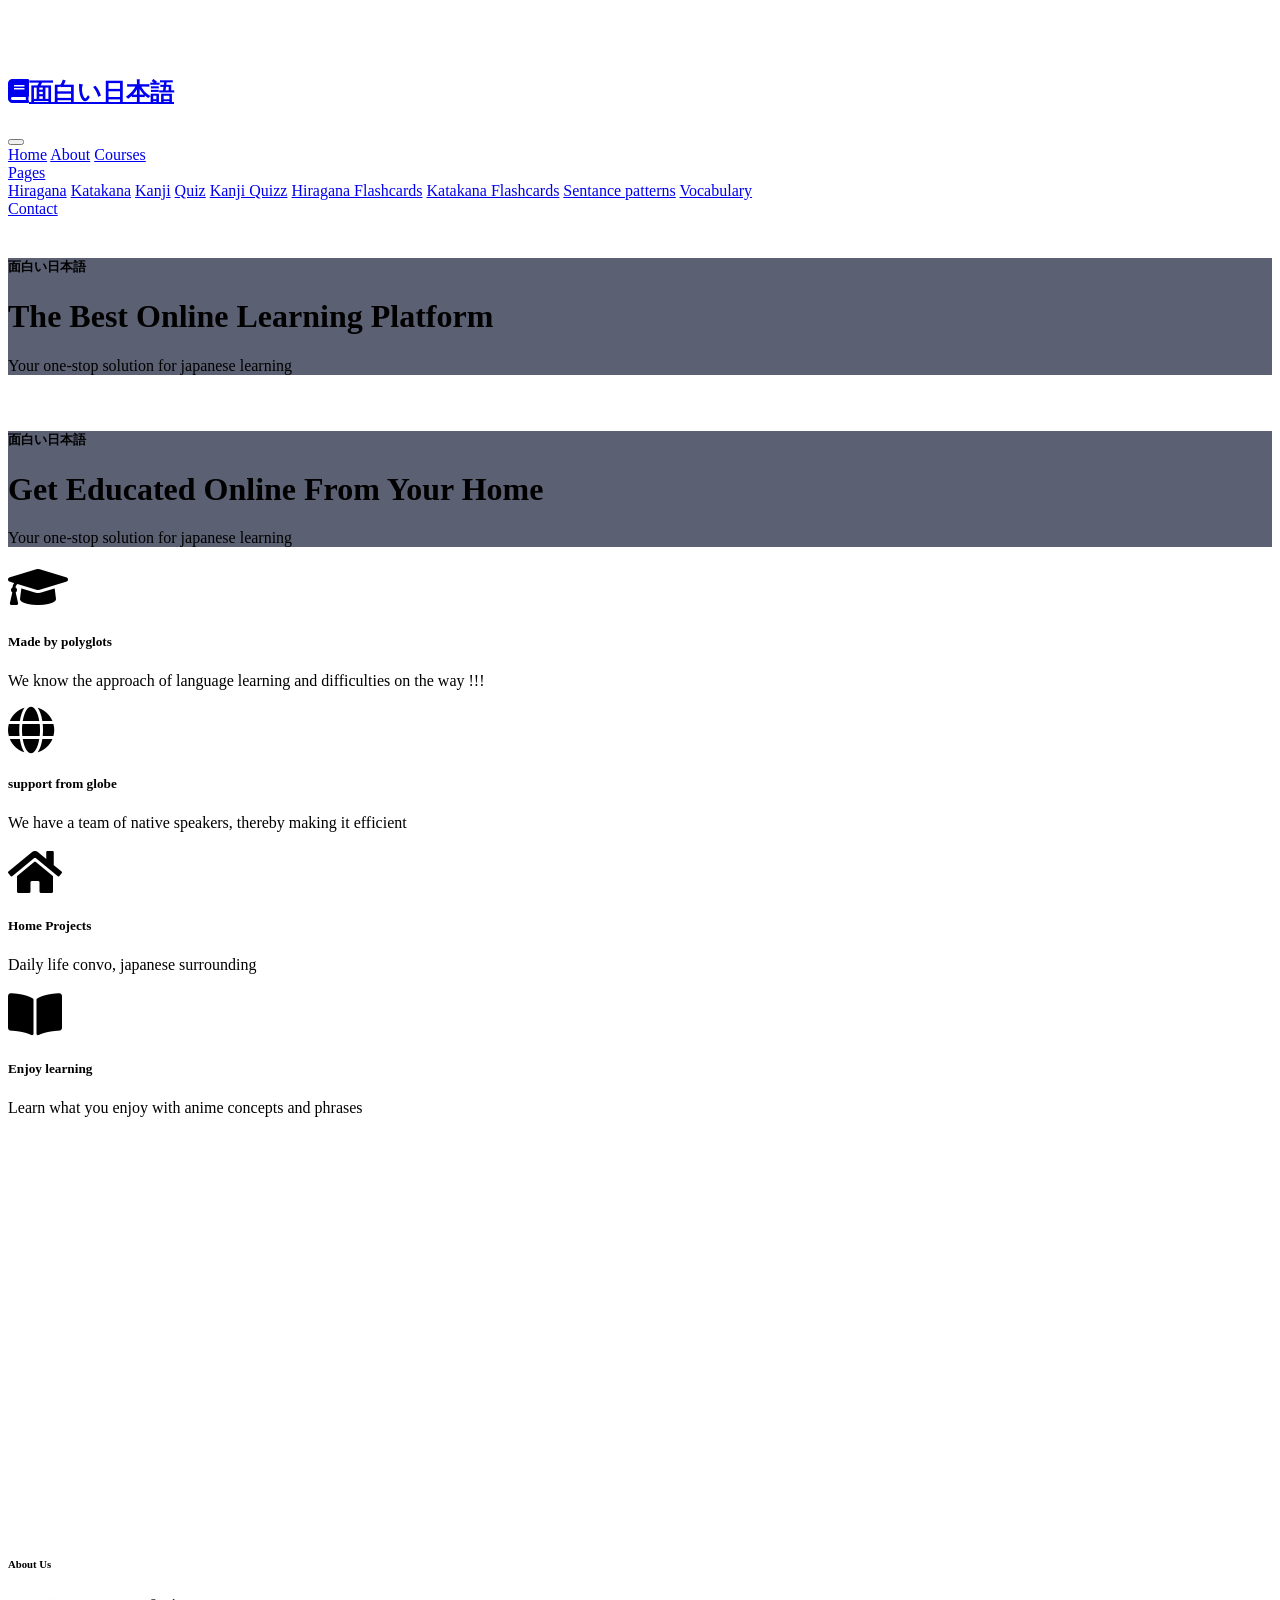
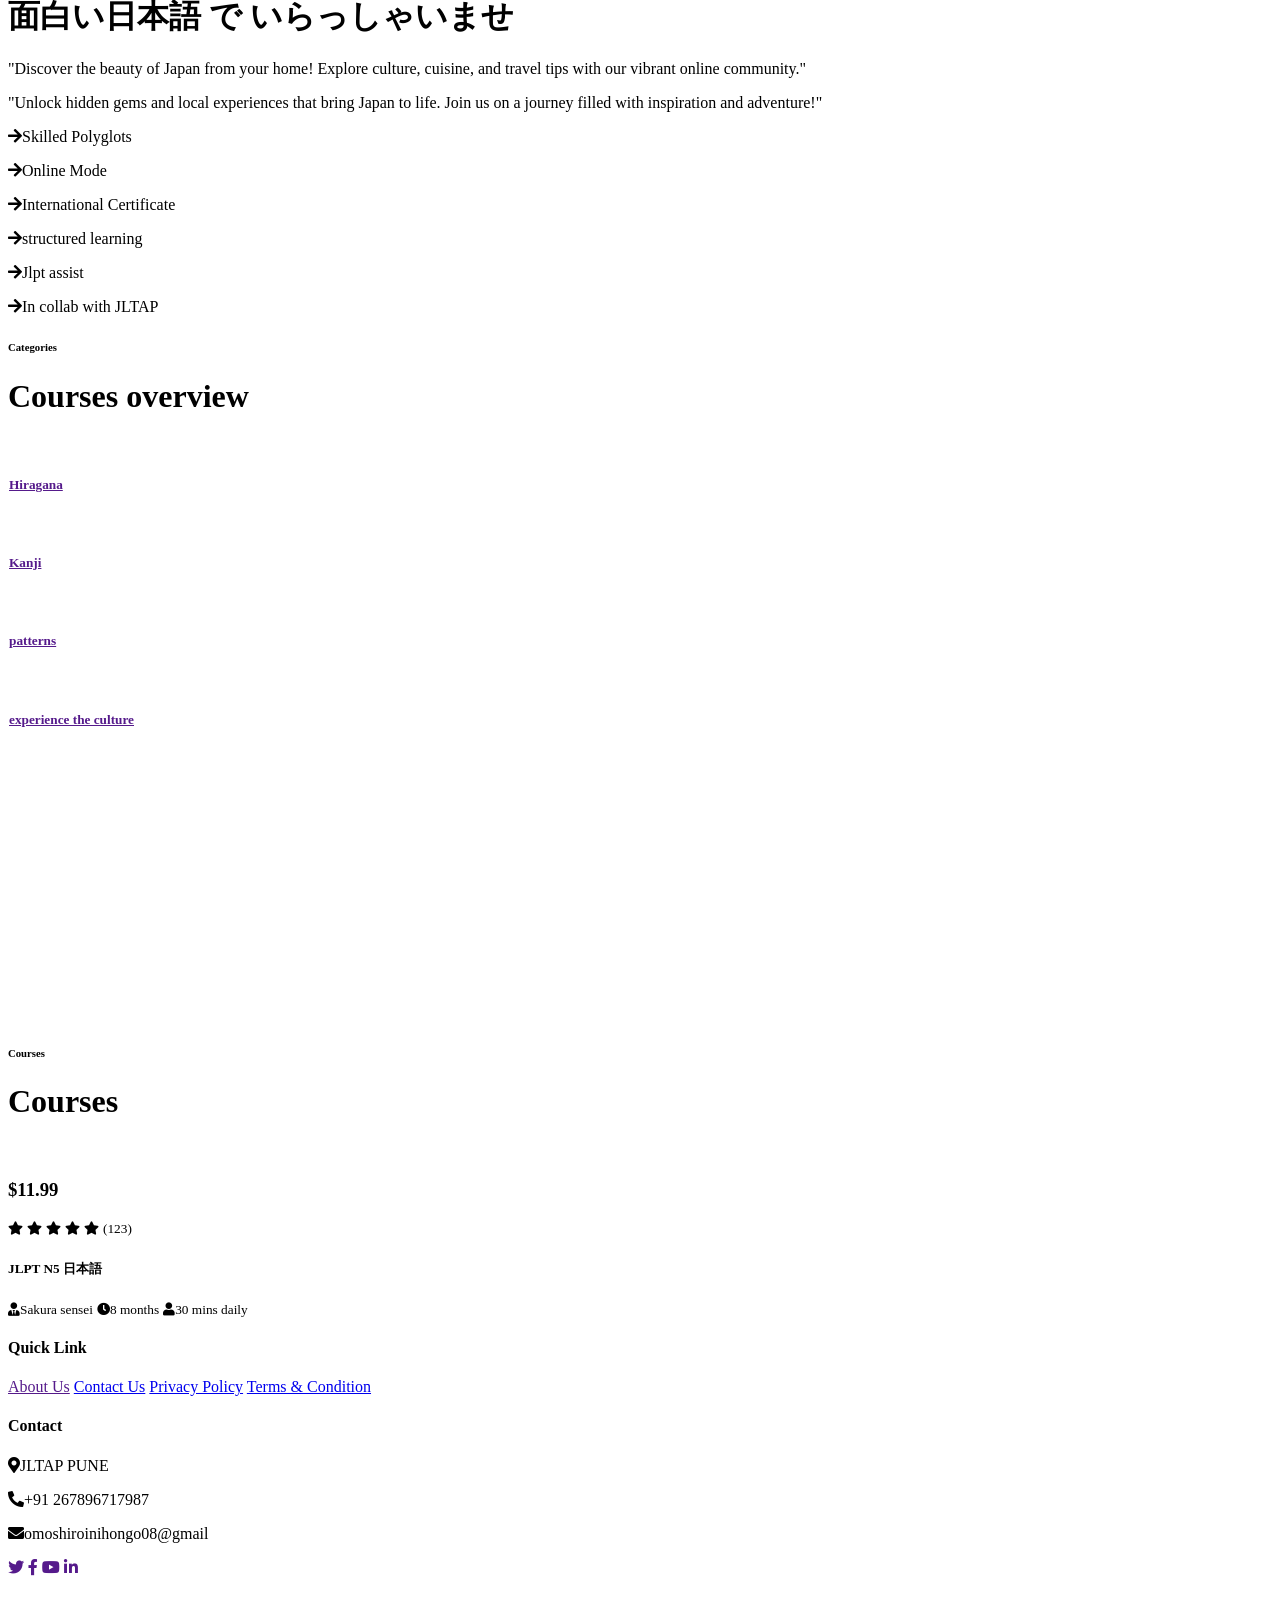
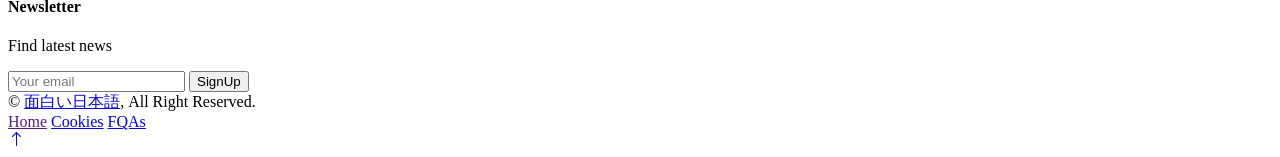
==== index.html @ 9f899f4e "Add files via upload" ====
<!DOCTYPE html>
<html lang="en">

<head>
    <meta charset="utf-8">
    <title>eLEARNING - eLearning HTML Template</title>
    <meta content="width=device-width, initial-scale=1.0" name="viewport">
    <meta content="" name="keywords">
    <meta content="" name="description">

    <!-- Favicon -->    
    <link href="img/favicon.ico" rel="icon">

    <!-- Google Web Fonts -->
    <link rel="preconnect" href="https://fonts.googleapis.com">
    <link rel="preconnect" href="https://fonts.gstatic.com" crossorigin>
    <link href="https://fonts.googleapis.com/css2?family=Heebo:wght@400;500;600&family=Nunito:wght@600;700;800&display=swap" rel="stylesheet">

    <!-- Icon Font Stylesheet -->
    <link href="https://cdnjs.cloudflare.com/ajax/libs/font-awesome/5.10.0/css/all.min.css" rel="stylesheet">
    <link href="https://cdn.jsdelivr.net/npm/bootstrap-icons@1.4.1/font/bootstrap-icons.css" rel="stylesheet">

    <!-- Libraries Stylesheet -->
    <link href="lib/animate/animate.min.css" rel="stylesheet">
    <link href="lib/owlcarousel/assets/owl.carousel.min.css" rel="stylesheet">

    <!-- Customized Bootstrap Stylesheet -->
    <link href="css/bootstrap.min.css" rel="stylesheet">

    <!-- Template Stylesheet -->
    <link href="css/style.css" rel="stylesheet">
</head>

<body>
    <!-- Spinner Start -->
    <div id="spinner" class="show bg-white position-fixed translate-middle w-100 vh-100 top-50 start-50 d-flex align-items-center justify-content-center">
        <div class="spinner-border text-primary" style="width: 3rem; height: 3rem;" role="status">
            <span class="sr-only">Loading...</span>
        </div>
    </div>
    <!-- Spinner End -->

    <!-- Navbar Start -->
<nav class="navbar navbar-expand-lg bg-white navbar-light shadow sticky-top p-0">
    <a href="index.html" class="navbar-brand d-flex align-items-center px-4 px-lg-5">
        <h2 class="m-0 text-primary"><i class="fa fa-book me-3"></i>面白い日本語</h2>
    </a>
    <button type="button" class="navbar-toggler me-4" data-bs-toggle="collapse" data-bs-target="#navbarCollapse">
        <span class="navbar-toggler-icon"></span>
    </button>
    <div class="collapse navbar-collapse" id="navbarCollapse">
        <div class="navbar-nav ms-auto p-4 p-lg-0">
            <a href="index.html" class="nav-item nav-link active">Home</a>
            <a href="about.html" class="nav-item nav-link"target="_blank">About</a>
            <a href="courses.html" class="nav-item nav-link"target="_blank">Courses</a>
            <div class="nav-item dropdown">
                <a href="#" class="nav-link dropdown-toggle" data-bs-toggle="dropdown">Pages</a>
                <div class="dropdown-menu fade-down m-0">
                    <a href="Hiragana.html" class="dropdown-item" target="_blank">Hiragana</a>
                    <a href="katakana.html" class="dropdown-item" target="_blank">Katakana</a>
                    <a href="kanji.html" class="dropdown-item" target="_blank">Kanji</a>
                    <a href="quiz.html" class="dropdown-item" target="_blank">Quiz</a>
                    <a href="kanji quiz.html" class="dropdown-item" target="_blank">Kanji Quizz</a>
                    <a href="hiraganaflashcards.html" class="dropdown-item" target="_blank">Hiragana Flashcards</a>
                    <a href="katakanaflashcards.html" class="dropdown-item" target="_blank">Katakana Flashcards</a>
                    <a href="sentance paterns.html" class="dropdown-item" target="_blank">Sentance patterns</a>
                    <a href="vocab.html" class="dropdown-item" target="_blank">Vocabulary</a>
                </div>
            </div>
            <a href="contact.html" class="nav-item nav-link">Contact</a>
        </div>
    </div>
</nav>
<!-- Navbar End -->

    <!-- Carousel Start -->
    <div class="container-fluid p-0 mb-5">
        <div class="owl-carousel header-carousel position-relative">
            <div class="owl-carousel-item position-relative">
                <img class="img-fluid" src="img/nihon-1.jpg" alt="">
                <div class="position-absolute top-0 start-0 w-100 h-100 d-flex align-items-center" style="background: rgba(24, 29, 56, .7);">
                    <div class="container">
                        <div class="row justify-content-start">
                            <div class="col-sm-10 col-lg-8">
                                <h5 class="text-primary text-uppercase mb-3 animated slideInDown">面白い日本語</h5>
                                <h1 class="display-3 text-white animated slideInDown">The Best Online Learning Platform</h1>
                                <p class="fs-5 text-white mb-4 pb-2">Your one-stop solution for japanese learning</p>
                            </div>
                        </div>
                    </div>
                </div>
            </div>
            <div class="owl-carousel-item position-relative">
                <img class="img-fluid" src="img/nihon-2.jpg" alt="">
                <div class="position-absolute top-0 start-0 w-100 h-100 d-flex align-items-center" style="background: rgba(24, 29, 56, .7);">
                    <div class="container">
                        <div class="row justify-content-start">
                            <div class="col-sm-10 col-lg-8">
                                <h5 class="text-primary text-uppercase mb-3 animated slideInDown">面白い日本語</h5>
                                <h1 class="display-3 text-white animated slideInDown">Get Educated Online From Your Home</h1>
                                <p class="fs-5 text-white mb-4 pb-2">Your one-stop solution for japanese learning</p>
                            </div>
                        </div>
                    </div>
                </div>
            </div>
        </div>
    </div>
    <!-- Carousel End -->


    <!-- Service Start -->
    <div class="container-xxl py-5">
        <div class="container">
            <div class="row g-4">
                <div class="col-lg-3 col-sm-6 wow fadeInUp" data-wow-delay="0.1s">
                    <div class="service-item text-center pt-3">
                        <div class="p-4">
                            <i class="fa fa-3x fa-graduation-cap text-primary mb-4"></i>
                            <h5 class="mb-3">Made by polyglots</h5>
                            <p>We know the approach of language learning and difficulties on the way !!!</p>
                        </div>
                    </div>
                </div>
                <div class="col-lg-3 col-sm-6 wow fadeInUp" data-wow-delay="0.3s">
                    <div class="service-item text-center pt-3">
                        <div class="p-4">
                            <i class="fa fa-3x fa-globe text-primary mb-4"></i>
                            <h5 class="mb-3">support from globe</h5>
                            <p>We have a team of native speakers, thereby making it efficient</p>
                        </div>
                    </div>
                </div>
                <div class="col-lg-3 col-sm-6 wow fadeInUp" data-wow-delay="0.5s">
                    <div class="service-item text-center pt-3">
                        <div class="p-4">
                            <i class="fa fa-3x fa-home text-primary mb-4"></i>
                            <h5 class="mb-3">Home Projects</h5>
                            <p>Daily life convo, japanese surrounding</p>
                        </div>
                    </div>
                </div>
                <div class="col-lg-3 col-sm-6 wow fadeInUp" data-wow-delay="0.7s">
                    <div class="service-item text-center pt-3">
                        <div class="p-4">
                            <i class="fa fa-3x fa-book-open text-primary mb-4"></i>
                            <h5 class="mb-3">Enjoy learning</h5>
                            <p>Learn what you enjoy with anime concepts and phrases</p>
                        </div>
                    </div>
                </div>
            </div>
        </div>
    </div>
    <!-- Service End -->


    <!-- About Start -->
    <div class="container-xxl py-5">
        <div class="container">
            <div class="row g-5">
                <div class="col-lg-6 wow fadeInUp" data-wow-delay="0.1s" style="min-height: 400px;">
                    <div class="position-relative h-100">
                        <img class="img-fluid position-absolute w-100 h-100" src="img/about.jpg" alt="" style="object-fit: cover;">
                    </div>
                </div>
                <div class="col-lg-6 wow fadeInUp" data-wow-delay="0.3s">
                    <h6 class="section-title bg-white text-start text-primary pe-3">About Us</h6>
                    <h1 class="mb-4">面白い日本語 で いらっしゃいませ</h1>
                    <p class="mb-4">"Discover the beauty of Japan from your home! Explore culture, cuisine, and travel tips with our vibrant online community."</p>
                    <p class="mb-4">"Unlock hidden gems and local experiences that bring Japan to life. Join us on a journey filled with inspiration and adventure!"
                    </p>
                    <div class="row gy-2 gx-4 mb-4">
                        <div class="col-sm-6">
                            <p class="mb-0"><i class="fa fa-arrow-right text-primary me-2"></i>Skilled Polyglots</p>
                        </div>
                        <div class="col-sm-6">
                            <p class="mb-0"><i class="fa fa-arrow-right text-primary me-2"></i>Online Mode</p>
                        </div>
                        <div class="col-sm-6">
                            <p class="mb-0"><i class="fa fa-arrow-right text-primary me-2"></i>International Certificate</p>
                        </div>
                        <div class="col-sm-6">
                            <p class="mb-0"><i class="fa fa-arrow-right text-primary me-2"></i>structured learning</p>
                        </div>
                        <div class="col-sm-6">
                            <p class="mb-0"><i class="fa fa-arrow-right text-primary me-2"></i>Jlpt assist</p>
                        </div>
                        <div class="col-sm-6">
                            <p class="mb-0"><i class="fa fa-arrow-right text-primary me-2"></i>In collab with JLTAP</p>
                        </div>
                  
                </div>
            </div>
        </div>
    </div>
    <!-- About End -->


    <!-- Categories Start -->
    <div class="container-xxl py-5 category">
        <div class="container">
            <div class="text-center wow fadeInUp" data-wow-delay="0.1s">
                <h6 class="section-title bg-white text-center text-primary px-3">Categories</h6>
                <h1 class="mb-5">Courses overview</h1>
            </div>
            <div class="row g-3">
                <div class="col-lg-7 col-md-6">
                    <div class="row g-3">
                        <div class="col-lg-12 col-md-12 wow zoomIn" data-wow-delay="0.1s">
                            <a class="position-relative d-block overflow-hidden" href="">
                                <img class="img-fluid" src="img/hiragana.jpg" alt="">
                                <div class="bg-white text-center position-absolute bottom-0 end-0 py-2 px-3" style="margin: 1px;">
                                    <h5 class="m-0">Hiragana</h5>
                                    
                                </div>
                            </a>
                        </div>
                        <div class="col-lg-6 col-md-12 wow zoomIn" data-wow-delay="0.3s">
                            <a class="position-relative d-block overflow-hidden" href="">
                                <img class="img-fluid" src="img/kanji.jpg" alt="">
                                <div class="bg-white text-center position-absolute bottom-0 end-0 py-2 px-3" style="margin: 1px;">
                                    <h5 class="m-0">Kanji</h5>
                                
                                </div>
                            </a>
                        </div>
                        <div class="col-lg-6 col-md-12 wow zoomIn" data-wow-delay="0.5s">
                            <a class="position-relative d-block overflow-hidden" href="">
                                <img class="img-fluid" src="img/a wa b.jpg" alt="">
                                <div class="bg-white text-center position-absolute bottom-0 end-0 py-2 px-3" style="margin: 1px;">
                                    <h5 class="m-0">patterns</h5>
                                 
                                </div>
                            </a>
                        </div>
                    </div>
                </div>
                <div class="col-lg-5 col-md-6 wow zoomIn" data-wow-delay="0.7s" style="min-height: 350px;">
                    <a class="position-relative d-block h-100 overflow-hidden" href="">
                        <img class="img-fluid position-absolute w-100 h-100" src="img/kabuki.jpg" alt="" style="object-fit: cover;">
                        <div class="bg-white text-center position-absolute bottom-0 end-0 py-2 px-3" style="margin:  1px;">
                            <h5 class="m-0">experience the culture</h5>
                         
                        </div>
                    </a>
                </div>
            </div>
        </div>
    </div>
    <!-- Categories Start -->


    <!-- Courses Start -->
    <div class="container-xxl py-5">
        <div class="container">
            <div class="text-center wow fadeInUp" data-wow-delay="0.1s">
                <h6 class="section-title bg-white text-center text-primary px-3">Courses</h6>
                <h1 class="mb-5">Courses</h1>
            </div>
            <div class="row g-4 justify-content-center">
                <div class="col-lg-4 col-md-6 wow fadeInUp" data-wow-delay="0.1s">
                    <div class="course-item bg-light">
                        <div class="position-relative overflow-hidden">
                            <img class="img-fluid" src="img/learn nihongo.jpeg" alt="">
                            <div class="w-100 d-flex justify-content-center position-absolute bottom-0 start-0 mb-4">
                            </div>
                        </div>
                        <div class="text-center p-4 pb-0">
                            <h3 class="mb-0">$11.99</h3>
                            <div class="mb-3">
                                <small class="fa fa-star text-primary"></small>
                                <small class="fa fa-star text-primary"></small>
                                <small class="fa fa-star text-primary"></small>
                                <small class="fa fa-star text-primary"></small>
                                <small class="fa fa-star text-primary"></small>
                                <small>(123)</small>
                            </div>
                            <h5 class="mb-4">JLPT N5 日本語</h5>
                        </div>
                        <div class="d-flex border-top">
                            <small class="flex-fill text-center border-end py-2"><i class="fa fa-user-tie text-primary me-2"></i>Sakura sensei</small>
                            <small class="flex-fill text-center border-end py-2"><i class="fa fa-clock text-primary me-2"></i>8 months</small>
                            <small class="flex-fill text-center py-2"><i class="fa fa-user text-primary me-2"></i>30 mins daily</small>
                        </div>
                    </div>
                </div>
                
                    </div>
                </div>
            </div>
        </div>
    </div>
    <!-- Courses End -->

    <!-- Footer Start -->
    <div class="container-fluid bg-dark text-light footer pt-5 mt-5 wow fadeIn" data-wow-delay="0.1s">
        <div class="container py-5">
            <div class="row g-5">
                <div class="col-lg-3 col-md-6">
                    <h4 class="text-white mb-3">Quick Link</h4>
                    <a class="btn btn-link" href="">About Us</a>
                    <a class="btn btn-link" href="contact.html">Contact Us</a>
                    <a class="btn btn-link" href="privacy policy.html">Privacy Policy</a>
                    <a class="btn btn-link" href="privacy policy.html">Terms & Condition</a>
                </div>
                <div class="col-lg-3 col-md-6">
                    <h4 class="text-white mb-3">Contact</h4>
                    <p class="mb-2"><i class="fa fa-map-marker-alt me-3"></i>JLTAP PUNE</p>
                    <p class="mb-2"><i class="fa fa-phone-alt me-3"></i>+91 267896717987</p>
                    <p class="mb-2"><i class="fa fa-envelope me-3"></i>omoshiroinihongo08@gmail</p>
                    <div class="d-flex pt-2">
                        <a class="btn btn-outline-light btn-social" href=""><i class="fab fa-twitter"></i></a>
                        <a class="btn btn-outline-light btn-social" href=""><i class="fab fa-facebook-f"></i></a>
                        <a class="btn btn-outline-light btn-social" href=""><i class="fab fa-youtube"></i></a>
                        <a class="btn btn-outline-light btn-social" href=""><i class="fab fa-linkedin-in"></i></a>
                    </div>
                
                </div>
                <div class="col-lg-3 col-md-6">
                    <h4 class="text-white mb-3">Newsletter</h4>
                    <p>Find latest news</p>
                    <div class="position-relative mx-auto" style="max-width: 400px;">
                        <input class="form-control border-0 w-100 py-3 ps-4 pe-5" type="text" placeholder="Your email">
                        <button type="button" class="btn btn-primary py-2 position-absolute top-0 end-0 mt-2 me-2">SignUp</button>
                    </div>
                </div>
            </div>
        </div>
        <div class="container">
            <div class="copyright">
                <div class="row">
                    <div class="col-md-6 text-center text-md-start mb-3 mb-md-0">
                        &copy; <a class="border-bottom" href="#">面白い日本語</a>, All Right Reserved.

                     
                    </div>
                    <div class="col-md-6 text-center text-md-end">
                        <div class="footer-menu">
                            <a href="">Home</a>
                            <a href="cookies.html">Cookies</a>
                            <a href="faq.html">FQAs</a>
                        </div>
                    </div>
                </div>
            </div>
        </div>
    </div>
    <!-- Footer End -->


    <!-- Back to Top -->
    <a href="#" class="btn btn-lg btn-primary btn-lg-square back-to-top"><i class="bi bi-arrow-up"></i></a>


    <!-- JavaScript Libraries -->
    <script src="https://code.jquery.com/jquery-3.4.1.min.js"></script>
    <script src="https://cdn.jsdelivr.net/npm/bootstrap@5.0.0/dist/js/bootstrap.bundle.min.js"></script>
    <script src="lib/wow/wow.min.js"></script>
    <script src="lib/easing/easing.min.js"></script>
    <script src="lib/waypoints/waypoints.min.js"></script>
    <script src="lib/owlcarousel/owl.carousel.min.js"></script>

    <!-- Template Javascript -->
    <script src="js/main.js"></script>
</body>

</html>
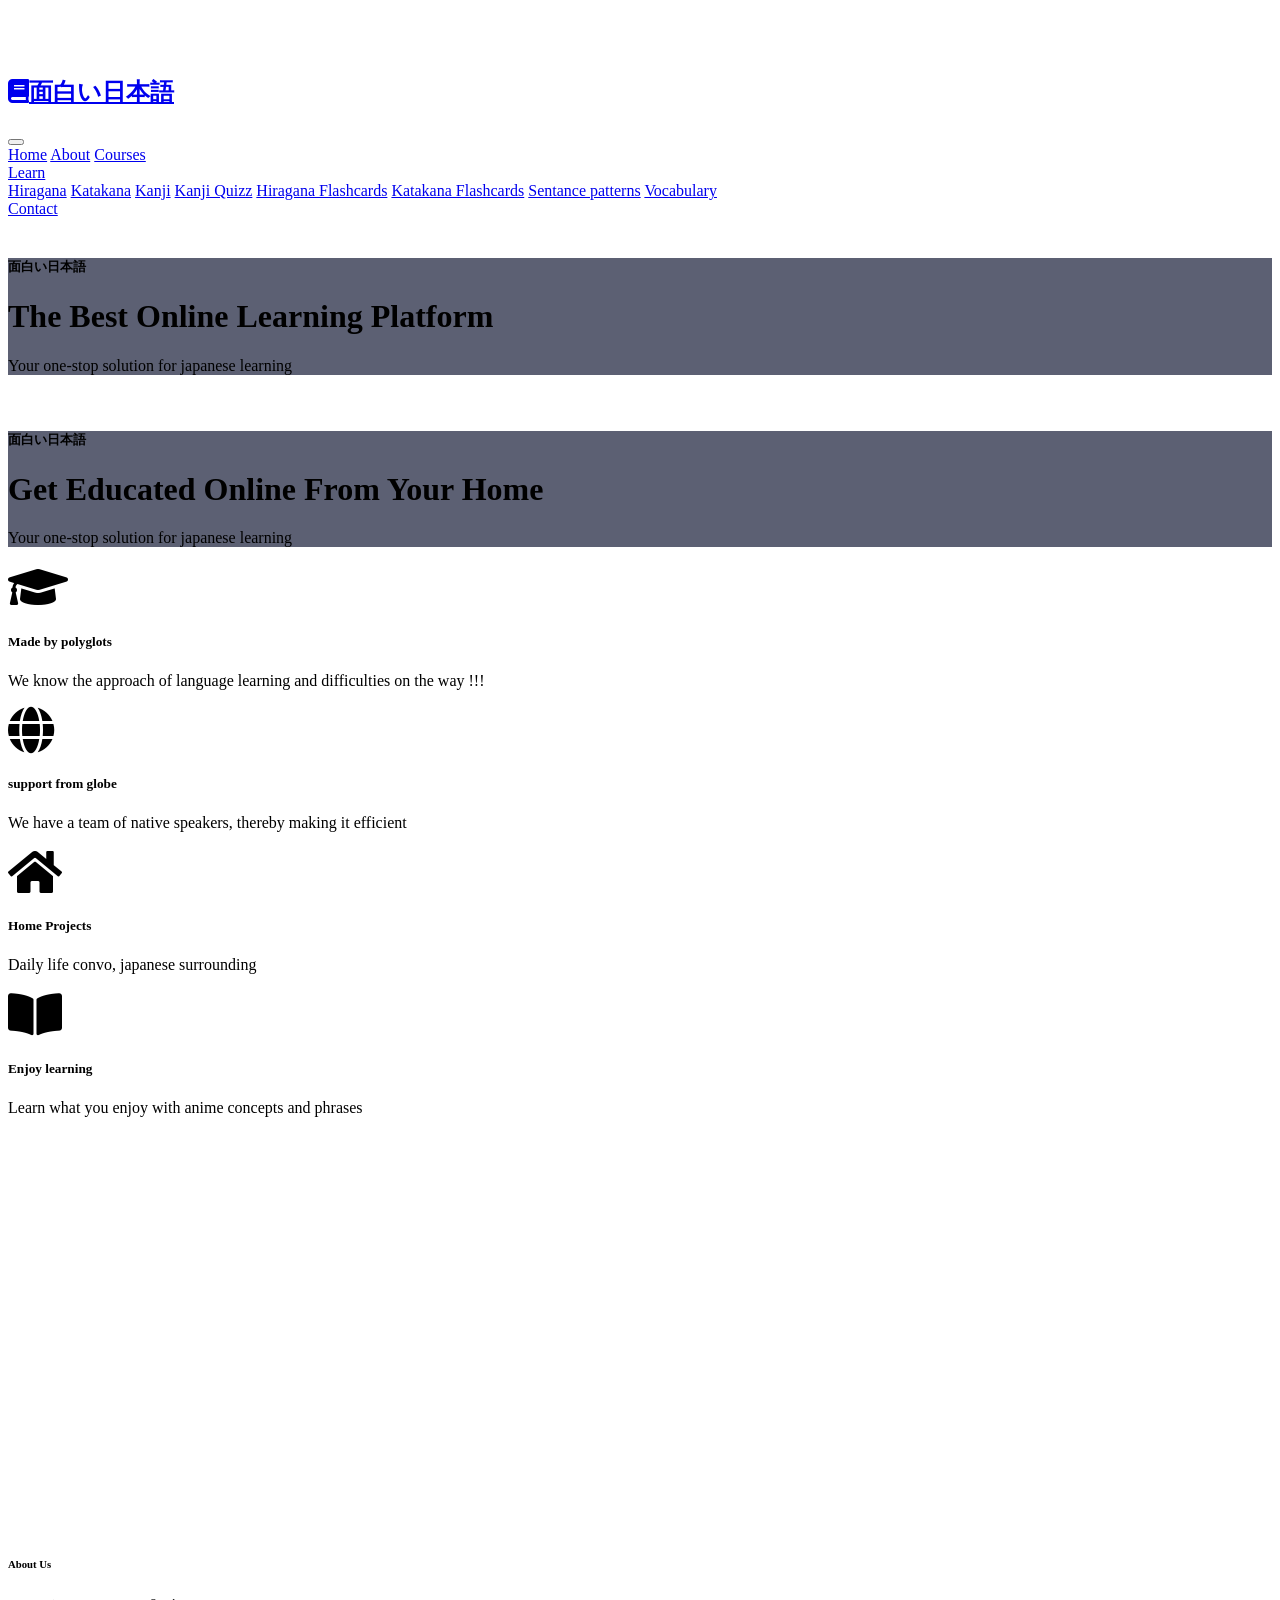
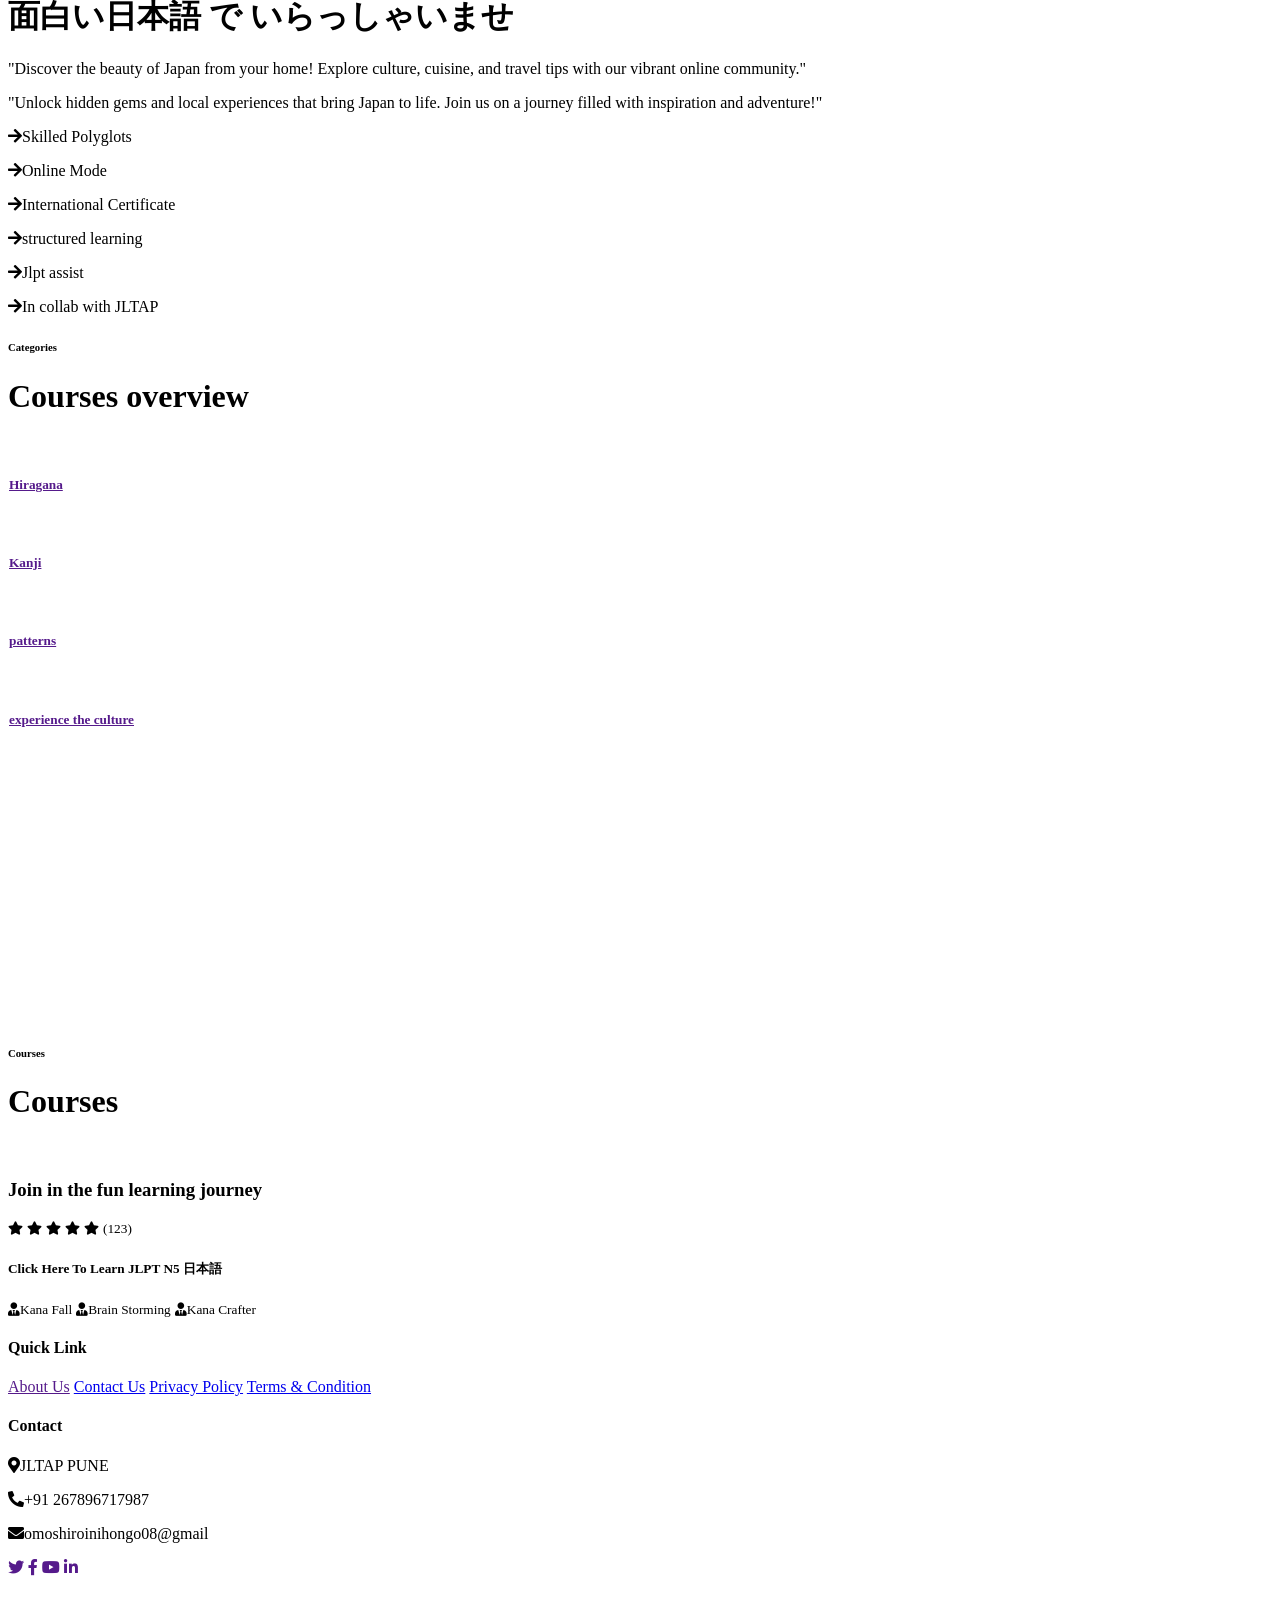
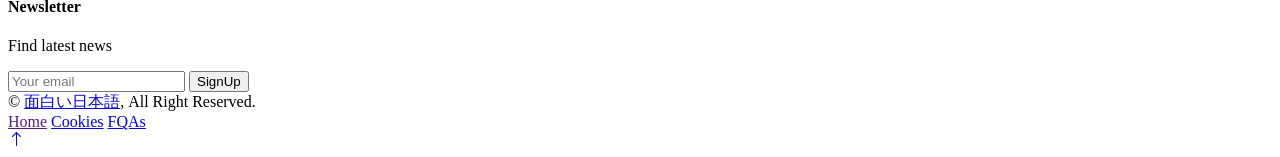
==== commit 00304e5f: "Add files via upload" ====
--- a/index.html
+++ b/index.html
@@ -54,12 +54,11 @@
             <a href="about.html" class="nav-item nav-link"target="_blank">About</a>
             <a href="courses.html" class="nav-item nav-link"target="_blank">Courses</a>
             <div class="nav-item dropdown">
-                <a href="#" class="nav-link dropdown-toggle" data-bs-toggle="dropdown">Pages</a>
+                <a href="#" class="nav-link dropdown-toggle" data-bs-toggle="dropdown">Learn</a>
                 <div class="dropdown-menu fade-down m-0">
                     <a href="Hiragana.html" class="dropdown-item" target="_blank">Hiragana</a>
                     <a href="katakana.html" class="dropdown-item" target="_blank">Katakana</a>
                     <a href="kanji.html" class="dropdown-item" target="_blank">Kanji</a>
-                    <a href="quiz.html" class="dropdown-item" target="_blank">Quiz</a>
                     <a href="kanji quiz.html" class="dropdown-item" target="_blank">Kanji Quizz</a>
                     <a href="hiraganaflashcards.html" class="dropdown-item" target="_blank">Hiragana Flashcards</a>
                     <a href="katakanaflashcards.html" class="dropdown-item" target="_blank">Katakana Flashcards</a>
@@ -252,7 +251,7 @@
 
 
     <!-- Courses Start -->
-    <div class="container-xxl py-5">
+   <div class="container-xxl py-5">
         <div class="container">
             <div class="text-center wow fadeInUp" data-wow-delay="0.1s">
                 <h6 class="section-title bg-white text-center text-primary px-3">Courses</h6>
@@ -262,12 +261,14 @@
                 <div class="col-lg-4 col-md-6 wow fadeInUp" data-wow-delay="0.1s">
                     <div class="course-item bg-light">
                         <div class="position-relative overflow-hidden">
-                            <img class="img-fluid" src="img/learn nihongo.jpeg" alt="">
+                            <a href="game page.html">
+                                <img class="img-fluid" src="img/learn nihongo.jpeg" alt="" style="cursor: pointer;">
+                            </a>
                             <div class="w-100 d-flex justify-content-center position-absolute bottom-0 start-0 mb-4">
                             </div>
                         </div>
                         <div class="text-center p-4 pb-0">
-                            <h3 class="mb-0">$11.99</h3>
+                            <h3 class="mb-0">Join in the fun learning journey</h3>
                             <div class="mb-3">
                                 <small class="fa fa-star text-primary"></small>
                                 <small class="fa fa-star text-primary"></small>
@@ -276,12 +277,12 @@
                                 <small class="fa fa-star text-primary"></small>
                                 <small>(123)</small>
                             </div>
-                            <h5 class="mb-4">JLPT N5 日本語</h5>
+                            <h5 class="mb-4">Click Here To Learn JLPT N5 日本語</h5>
                         </div>
                         <div class="d-flex border-top">
-                            <small class="flex-fill text-center border-end py-2"><i class="fa fa-user-tie text-primary me-2"></i>Sakura sensei</small>
-                            <small class="flex-fill text-center border-end py-2"><i class="fa fa-clock text-primary me-2"></i>8 months</small>
-                            <small class="flex-fill text-center py-2"><i class="fa fa-user text-primary me-2"></i>30 mins daily</small>
+                            <small class="flex-fill text-center border-end py-2"><i class="fa fa-user-tie text-primary me-2"></i>Kana Fall</small>
+                            <small class="flex-fill text-center border-end py-2"><i class="fa fa-user-tie text-primary me-2"></i>Brain Storming</small>
+                            <small class="flex-fill text-center py-2"><i class="fa fa-user-tie text-primary me-2"></i>Kana Crafter</small>
                         </div>
                     </div>
                 </div>
